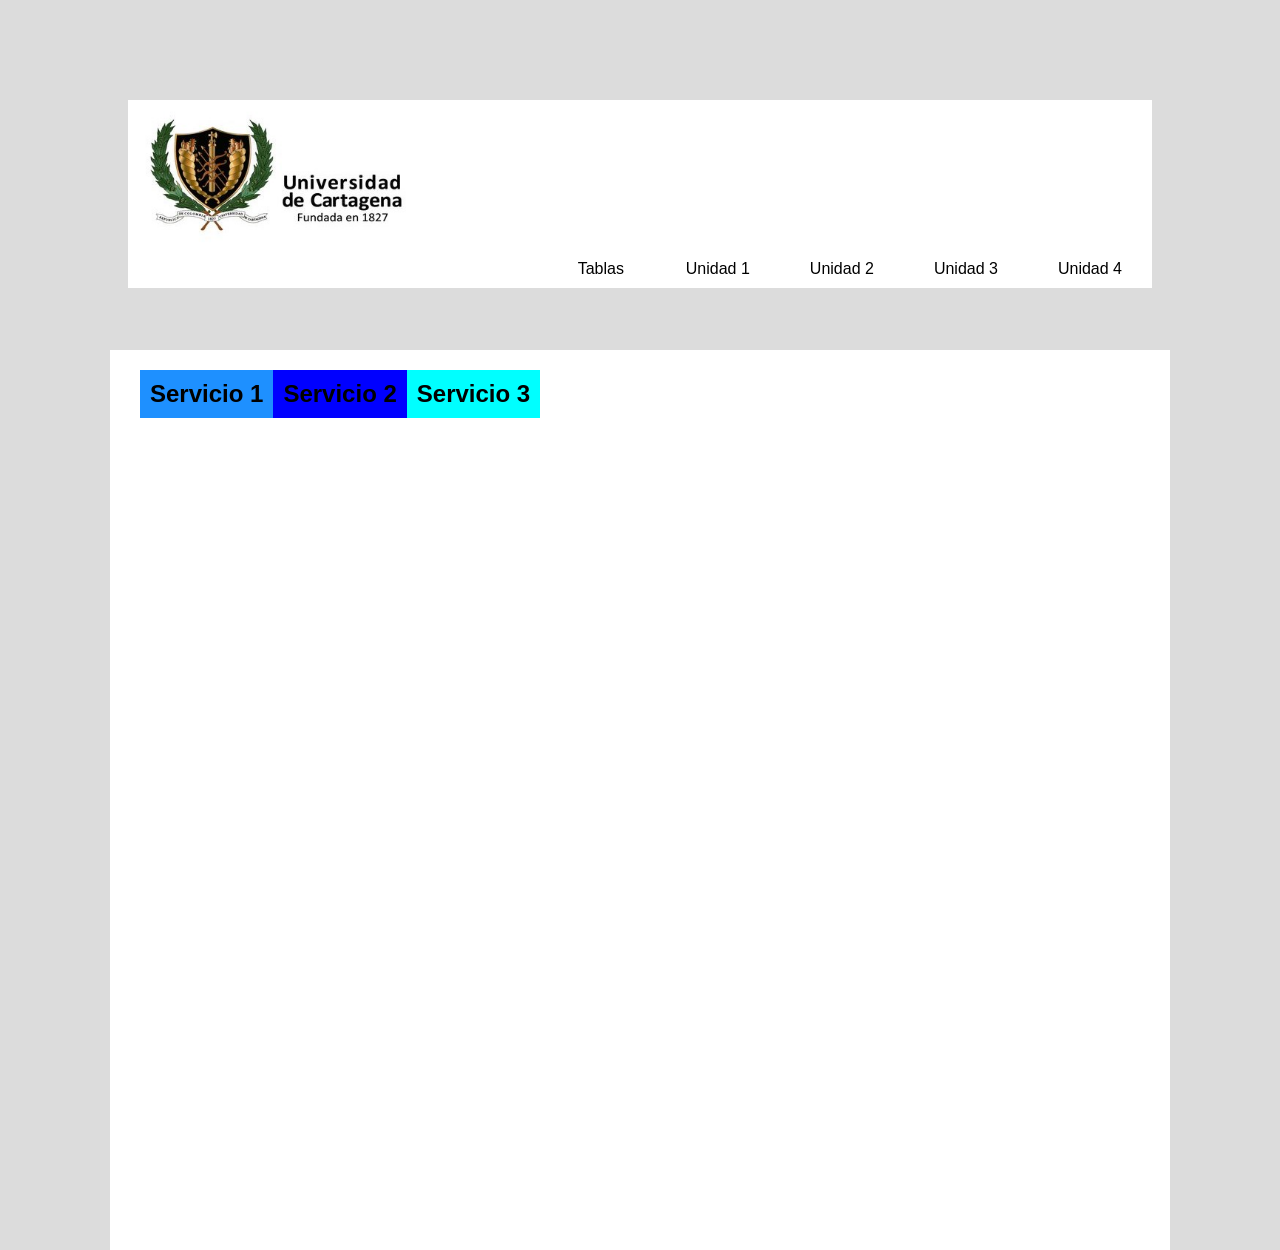
==== html/index2.html @ 2e149ddd "haciendo el primer commit" ====
<html lang="en">
<head>
    <meta charset="UTF-8">
    <meta http-equiv="X-UA-Compatible" content="IE=edge">
    <meta name="viewport" content="width=device-width, initial-scale=1.0">
    <link rel="stylesheet" href="../css/stylo.css">
    <title>Document</title>
</head>
<body>
    <header id="header">
        <img id="img" src="../img/Logo-Universidad-de-Cartagena2.jpg" alt="Logo">
        <nav>
        
            <ul id="menu">
                <li><a class="nav-enlace" href="">Tablas</a></li>
                <li><a class="nav-enlace" href="">Unidad 1</a>
                    <ul>
                        <li><a href="">Form 1</a></li>
                        <li><a href="">Form 2</a></li>
                        <li><a href="">Form 3</a></li>
                        <li><a href="">Form 4</a></li>
                        <li><a href="">Form 5</a></li>
                    </ul>
                </li>
                <li><a class="nav-enlace" href="">Unidad 2</a></li>
                <li><a class="nav-enlace" href="">Unidad 3</a></li>
                <li><a  href="">Unidad 4</a></li>
            </ul>
        </nav>
    </header>
   <div class="contenedor">
       <div class="contenedor-flex">
           <div class="elemento-flex elemento-1">
               <h2>Servicio 1</h2>
           </div>
           <div class="elemento-flex elemento-1">
            <h2>Servicio 2</h2>
        </div>
        <div class="elemento-flex elemento-1">
            <h2>Servicio 3</h2>
        </div>
       </div>
   </div>
</body>
</html>
---- css/stylo.css ----
*{
  padding: 0px;
  margin: 0px;

}
body{
  font-family: "Oxygen", sans-serif;
  background-color: gainsboro ;
}

#header{
  margin: auto;
  width: 80%;
  height: 150px;
  margin-top: 100px;
  margin-bottom: 100px;
  background-color:white;
  flex-direction: initial;
  
 
}

#img{
height: 150px;
}

nav{
  background-color:white;
  padding: 0px;
  display: flex;
  justify-content: flex-end;
}

 ul {
   list-style: none;
 }

 #menu li>a{
  background:white;
  color:black;
  padding: 10px 30px;
  display: inline-block;
  text-decoration: none;
  min-width: 50px;
}

#menu li>a:hover{
  border-bottom: 3px solid yellow;
}

#menu>li{
  float: left;
  text-align:center
}
#menu>li>ul{
  display: none;
}

#menu>li:hover>ul {
  display:block;
}

.contenedor {
  background-color:white;
  height: calc(100vh - 20px);
  max-width: 1000px;
  margin: 0 auto;
  padding: 20px 30px 0 30px;

}

.contenedor-flex{
  display: flex;
}

.elemento-flex{
  padding: 10px;
  background-color: dodgerblue;
}

.elemento-flex:nth-child(2){
background-color: blue;
}

.elemento-flex:nth-child(3){
background-color: aqua;
}








.tabla,th,td{
    border: 1px solid black;
}

h1,h2{
    text-align: center;
}

.none{
    border-style: none;
}

.field{
    margin-top: 50px;
    width: 50%;
    text-align: center;
}
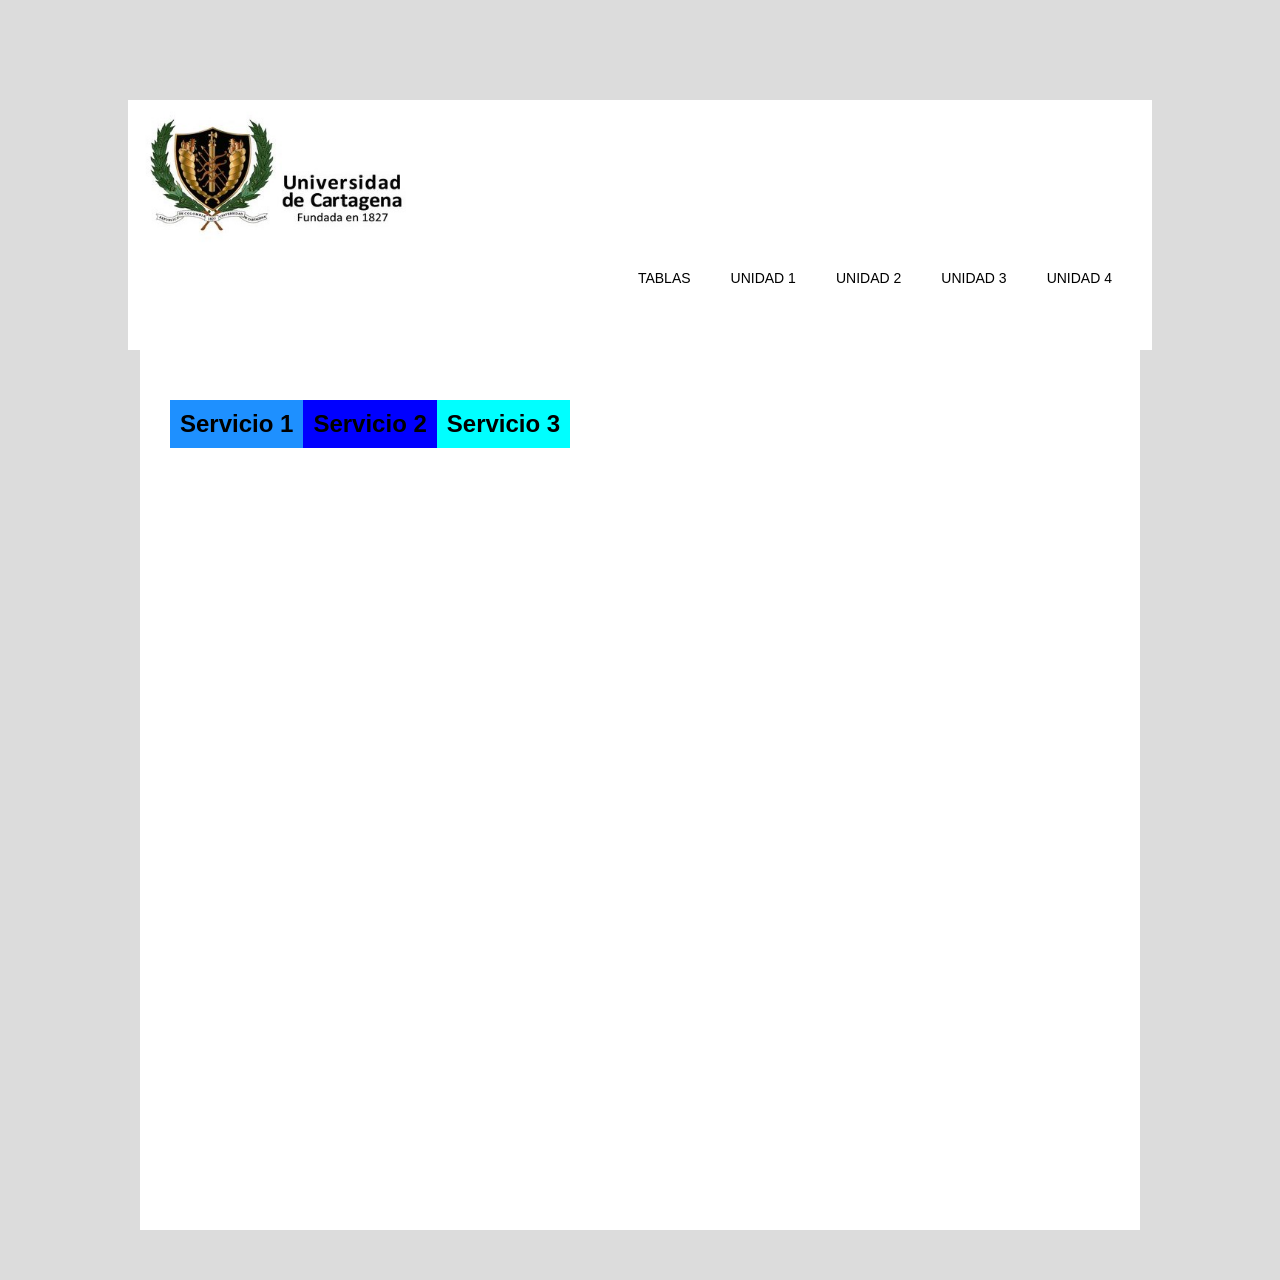
==== commit 3ee94ae3: "menu desplegable modificado" ====
--- a/html/index2.html
+++ b/html/index2.html
@@ -9,24 +9,28 @@
 <body>
     <header id="header">
         <img id="img" src="../img/Logo-Universidad-de-Cartagena2.jpg" alt="Logo">
-        <nav>
         
-            <ul id="menu">
-                <li><a class="nav-enlace" href="">Tablas</a></li>
-                <li><a class="nav-enlace" href="">Unidad 1</a>
+        <div class="contenedor-menu">
+            <div class="menu">
+                <nav>
                     <ul>
-                        <li><a href="">Form 1</a></li>
-                        <li><a href="">Form 2</a></li>
-                        <li><a href="">Form 3</a></li>
-                        <li><a href="">Form 4</a></li>
-                        <li><a href="">Form 5</a></li>
+                        <li><a class="nav-enlace" href="">Tablas</a></li>
+                        <li><a class="nav-enlace" href="">Unidad 1</a>
+                            <ul>
+                                <li><a href="">Form 1</a></li>
+                                <li><a href="">Form 2</a></li>
+                                <li><a href="">Form 3</a></li>
+                                <li><a href="">Form 4</a></li>
+                                <li><a href="">Form 5</a></li>
+                            </ul>
+                        </li>
+                        <li><a class="nav-enlace" href="">Unidad 2</a></li>
+                        <li><a class="nav-enlace" href="">Unidad 3</a></li>
+                        <li><a  href="">Unidad 4</a></li>
                     </ul>
-                </li>
-                <li><a class="nav-enlace" href="">Unidad 2</a></li>
-                <li><a class="nav-enlace" href="">Unidad 3</a></li>
-                <li><a  href="">Unidad 4</a></li>
-            </ul>
-        </nav>
+                </nav>
+            </div>
+        </div>
     </header>
    <div class="contenedor">
        <div class="contenedor-flex">
--- a/css/stylo.css
+++ b/css/stylo.css
@@ -1,13 +1,16 @@
 *{
-  padding: 0px;
-  margin: 0px;
+  margin: 0;
+  padding: 0;
+  box-sizing: border-box;
+  font-family:  sans-serif;
+  text-decoration: none;
+}
 
-}
 body{
-  font-family: "Oxygen", sans-serif;
   background-color: gainsboro ;
 }
 
+/*Cabecera*/
 #header{
   margin: auto;
   width: 80%;
@@ -24,48 +27,100 @@
 height: 150px;
 }
 
-nav{
+/*Menu*/
+.contenedor-menu{
+  width: 100%;
+  height: 100px;
   background-color:white;
-  padding: 0px;
+  padding: 0px 20px;
   display: flex;
   justify-content: flex-end;
 }
 
- ul {
-   list-style: none;
- }
-
- #menu li>a{
-  background:white;
-  color:black;
-  padding: 10px 30px;
-  display: inline-block;
-  text-decoration: none;
-  min-width: 50px;
+nav > ul{
+  display: flex;
 }
 
-#menu li>a:hover{
+nav ul li{
+  list-style: none;
+  position: relative;
+}
+
+nav > ul > li > a{
+  width: 100%;
+  height: 100%;
+  display: flex;
+  padding: 20px;
+  color: black;
+  text-transform: uppercase;
+  font-size: 14px;
+}
+
+nav > ul > li > a:hover{
   border-bottom: 3px solid yellow;
 }
 
-#menu>li{
-  float: left;
-  text-align:center
-}
-#menu>li>ul{
-  display: none;
+/*SUBMENU*/
+
+nav ul li ul{
+  width: 150px;
+  display: flex;
+  flex-direction: column;
+  background: #fff;
+  position: absolute;
+  top: 50px;
+  left: -5px;
+  padding: 10px 0px;
+  visibility: hidden;
+  opacity: 0;
+  box-shadow: 0px 0px 10px 0px rgba(0,0,0,0.5);
+  z-index: 10;
+  transition: all 400ms ease;
 }
 
-#menu>li:hover>ul {
-  display:block;
+nav ul li:hover ul{
+  visibility: visible;
+  opacity: 1;
+  top: 70px;
 }
 
+nav ul li ul:before{
+  content: '';
+  border-left: 12px solid transparent;
+  border-right: 12px solid transparent;
+  border-bottom: 12px solid white;
+  position: absolute;
+  top: -12px;
+  left: 20px;
+}
+
+nav ul li ul li a{
+  display: block;
+  color: black;
+  padding: 6px;
+  padding-left: 50px;
+  margin-top: 8px;
+  font-size: 14px;
+  transition: all 400ms ease;
+}
+
+nav ul li ul li a:hover{
+  background: yellow  ;
+  color:black;
+  transform: scale(1.2);
+  padding-left: 30px;
+  font-size: 14px;
+  box-shadow: 0px 0px 10px 0px rgba(0,0,0,0.5);
+}
+
+/*Contenido-Principal*/
 .contenedor {
   background-color:white;
   height: calc(100vh - 20px);
   max-width: 1000px;
   margin: 0 auto;
-  padding: 20px 30px 0 30px;
+  margin-bottom: 50px ;
+  padding: 50px 30px 0 30px;
 
 }
 
@@ -109,4 +164,5 @@
     margin-top: 50px;
     width: 50%;
     text-align: center;
-}+}
+
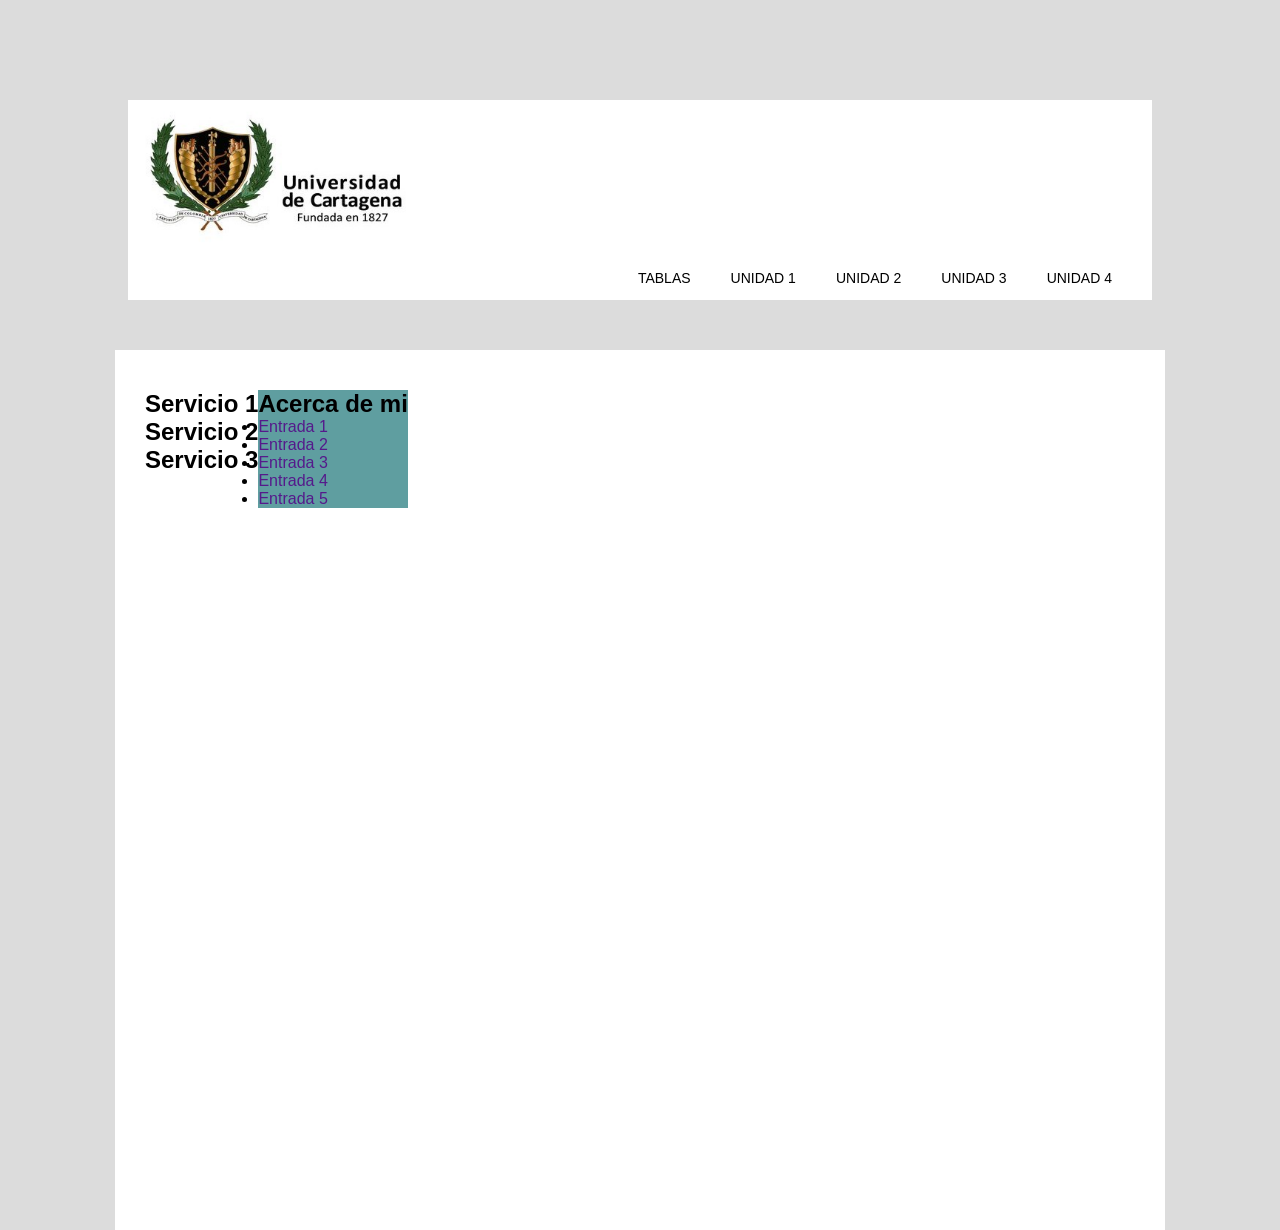
==== commit 92d8129c: "modificando contenedor" ====
--- a/html/index2.html
+++ b/html/index2.html
@@ -7,9 +7,10 @@
     <title>Document</title>
 </head>
 <body>
+
     <header id="header">
         <img id="img" src="../img/Logo-Universidad-de-Cartagena2.jpg" alt="Logo">
-        
+
         <div class="contenedor-menu">
             <div class="menu">
                 <nav>
@@ -32,18 +33,38 @@
             </div>
         </div>
     </header>
-   <div class="contenedor">
-       <div class="contenedor-flex">
-           <div class="elemento-flex elemento-1">
-               <h2>Servicio 1</h2>
+    
+    <div class="contenedor">
+        <main class="contenedor-flex">
+
+       <div class="principal">
+
+           <div class="servicios">
+
+               <div class="servicio elemento-1">
+                    <h2>Servicio 1</h2>
+               </div>
+               <div class="servicio elemento-2">
+                    <h2>Servicio 2</h2>
+               </div>
+               <div class="servicio elemento-3">
+                    <h2>Servicio 3</h2>
+               </div>
            </div>
-           <div class="elemento-flex elemento-1">
-            <h2>Servicio 2</h2>
-        </div>
-        <div class="elemento-flex elemento-1">
-            <h2>Servicio 3</h2>
-        </div>
        </div>
-   </div>
+    
+    <aside>
+        <h2>Acerca de mi</h2>
+        <ul>
+            <li><a href="">Entrada 1</a></li>
+            <li><a href="">Entrada 2</a></li>
+            <li><a href="">Entrada 3</a></li>
+            <li><a href="">Entrada 4</a></li>
+            <li><a href="">Entrada 5</a></li>
+        </ul>
+    </aside>    
+        </main>
+</div>
+   
 </body>
 </html>
--- a/css/stylo.css
+++ b/css/stylo.css
@@ -30,7 +30,7 @@
 /*Menu*/
 .contenedor-menu{
   width: 100%;
-  height: 100px;
+  height: 50px;
   background-color:white;
   padding: 0px 20px;
   display: flex;
@@ -117,17 +117,34 @@
 .contenedor {
   background-color:white;
   height: calc(100vh - 20px);
-  max-width: 1000px;
+  max-width: 1050px;
   margin: 0 auto;
-  margin-bottom: 50px ;
-  padding: 50px 30px 0 30px;
+  padding: 20px 30px 0 30px;
 
 }
 
+ 
 .contenedor-flex{
+  margin-top: 20px;
   display: flex;
+  flex-direction: column;
 }
 
+@media screen and (min-width:768px){
+  .contenedor-flex{
+    flex-direction: row;
+  }  
+}
+
+.principal{
+
+
+}
+
+aside{
+  background-color: cadetblue;
+}
+/*
 .elemento-flex{
   padding: 10px;
   background-color: dodgerblue;
@@ -139,7 +156,7 @@
 
 .elemento-flex:nth-child(3){
 background-color: aqua;
-}
+} */
 
 
 
